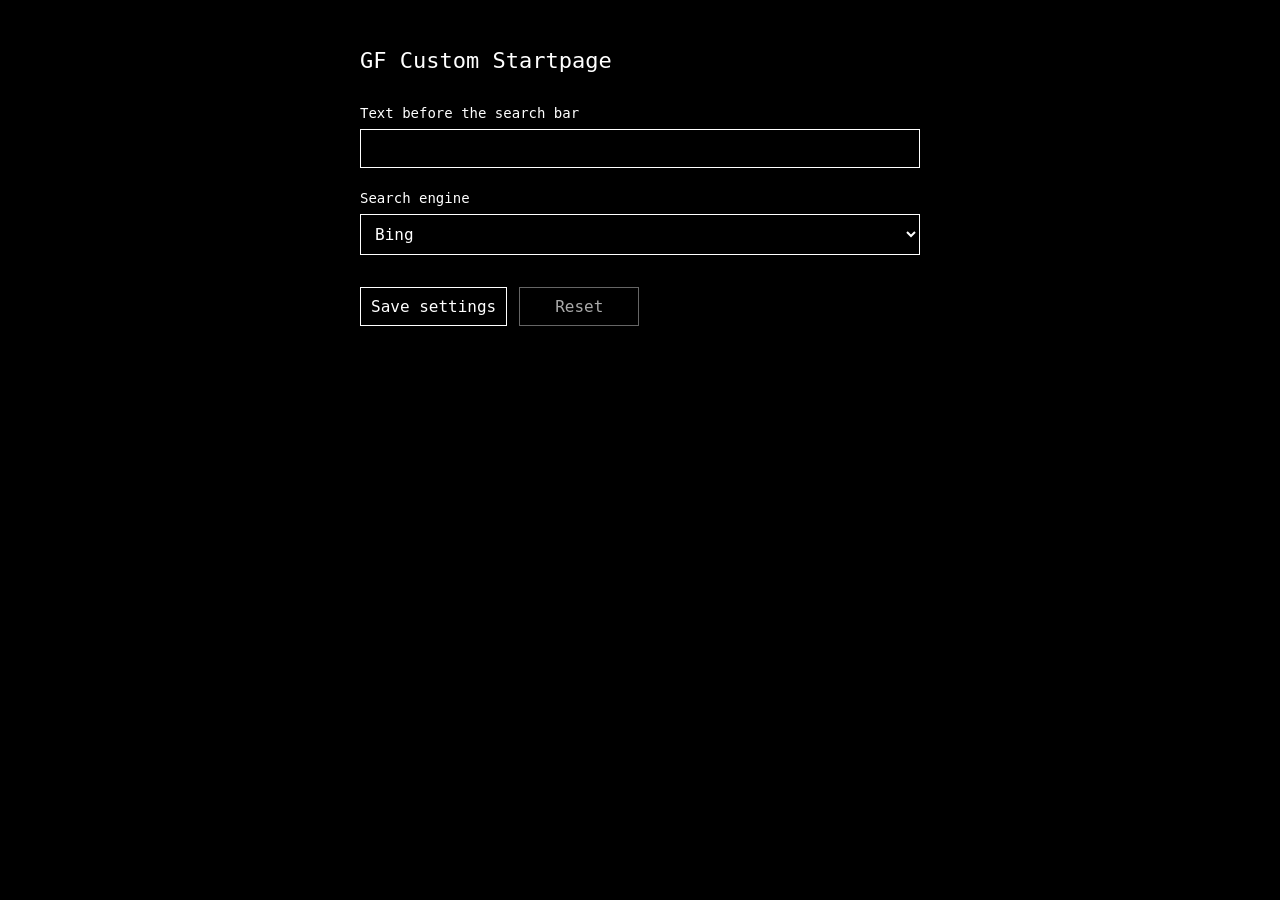
==== options.html @ 9526a557 "Init commit" ====
<!DOCTYPE html>
<html lang="en">
<head>
  <meta charset="UTF-8">
  <meta name="viewport" content="width=device-width, initial-scale=1">
  <title>GF Custom Startpage Settings</title>
  <link rel="stylesheet" href="options.css">
</head>
<body>
  <main>
    <h1>GF Custom Startpage</h1>
    <form id="settings-form">
      <label for="prompt-text">Text before the search bar</label>
      <input id="prompt-text" name="promptText" type="text" maxlength="40" required>

      <label for="search-engine">Search engine</label>
      <select id="search-engine" name="searchEngine">
        <option value="bing">Bing</option>
        <option value="google">Google</option>
        <option value="duckduckgo">DuckDuckGo</option>
        <option value="brave">Brave Search</option>
        <option value="custom">Custom URL template</option>
      </select>

      <div id="custom-engine" hidden>
        <label for="custom-search-url">Search URL template</label>
        <input id="custom-search-url" name="customSearchUrl" type="text" inputmode="url" placeholder="https://example.com/search?q=%s">
        <p>Use <code>%s</code> where the URL-encoded search text belongs.</p>
      </div>

      <div class="actions">
        <button type="submit">Save settings</button>
        <button type="button" id="reset" class="secondary">Reset</button>
        <span id="status" role="status" aria-live="polite"></span>
      </div>
    </form>
  </main>
  <script src="options.js"></script>
</body>
</html>
---- options.css ----
html, body {
  margin: 0;
  min-height: 100%;
  background: #000;
  color: #fff;
  font-family: ui-monospace, "SFMono-Regular", Menlo, Monaco, "Roboto Mono", monospace;
}

body { padding: 48px 24px; }
main { width: min(560px, 100%); margin: 0 auto; }
h1 { font-size: 22px; font-weight: 400; margin: 0 0 32px; }
label { display: block; margin: 22px 0 8px; font-size: 14px; }
input, select, button {
  box-sizing: border-box;
  width: 100%;
  padding: 9px 10px;
  font: inherit;
  color: #fff;
  background: #000;
  border: 1px solid #fff;
  border-radius: 0;
}
input:focus, select:focus, button:focus { outline: 2px solid #888; outline-offset: 2px; }
p { color: #aaa; font-size: 12px; line-height: 1.5; }
.actions { display: flex; align-items: center; gap: 12px; margin-top: 32px; }
.actions button { width: auto; min-width: 120px; cursor: pointer; }
.actions .secondary { color: #aaa; border-color: #666; }
#status { color: #aaa; font-size: 12px; }
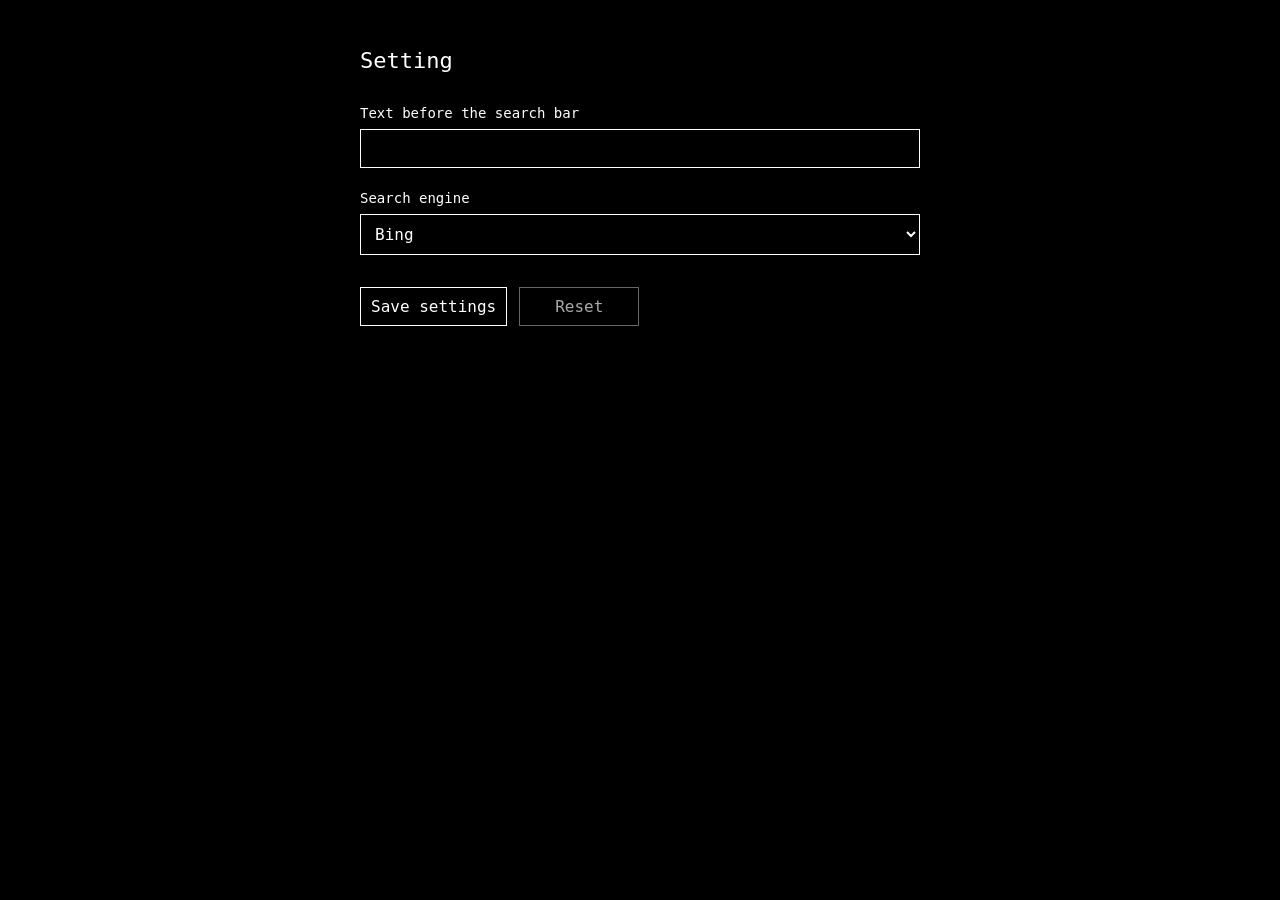
==== commit 66d2afc8: "Change gf-home introducer in setting page" ====
--- a/options.html
+++ b/options.html
@@ -3,12 +3,12 @@
 <head>
   <meta charset="UTF-8">
   <meta name="viewport" content="width=device-width, initial-scale=1">
-  <title>GF Custom Startpage Settings</title>
+  <title>Startpage Settings</title>
   <link rel="stylesheet" href="options.css">
 </head>
 <body>
   <main>
-    <h1>GF Custom Startpage</h1>
+    <h1>Setting</h1>
     <form id="settings-form">
       <label for="prompt-text">Text before the search bar</label>
       <input id="prompt-text" name="promptText" type="text" maxlength="40" required>
